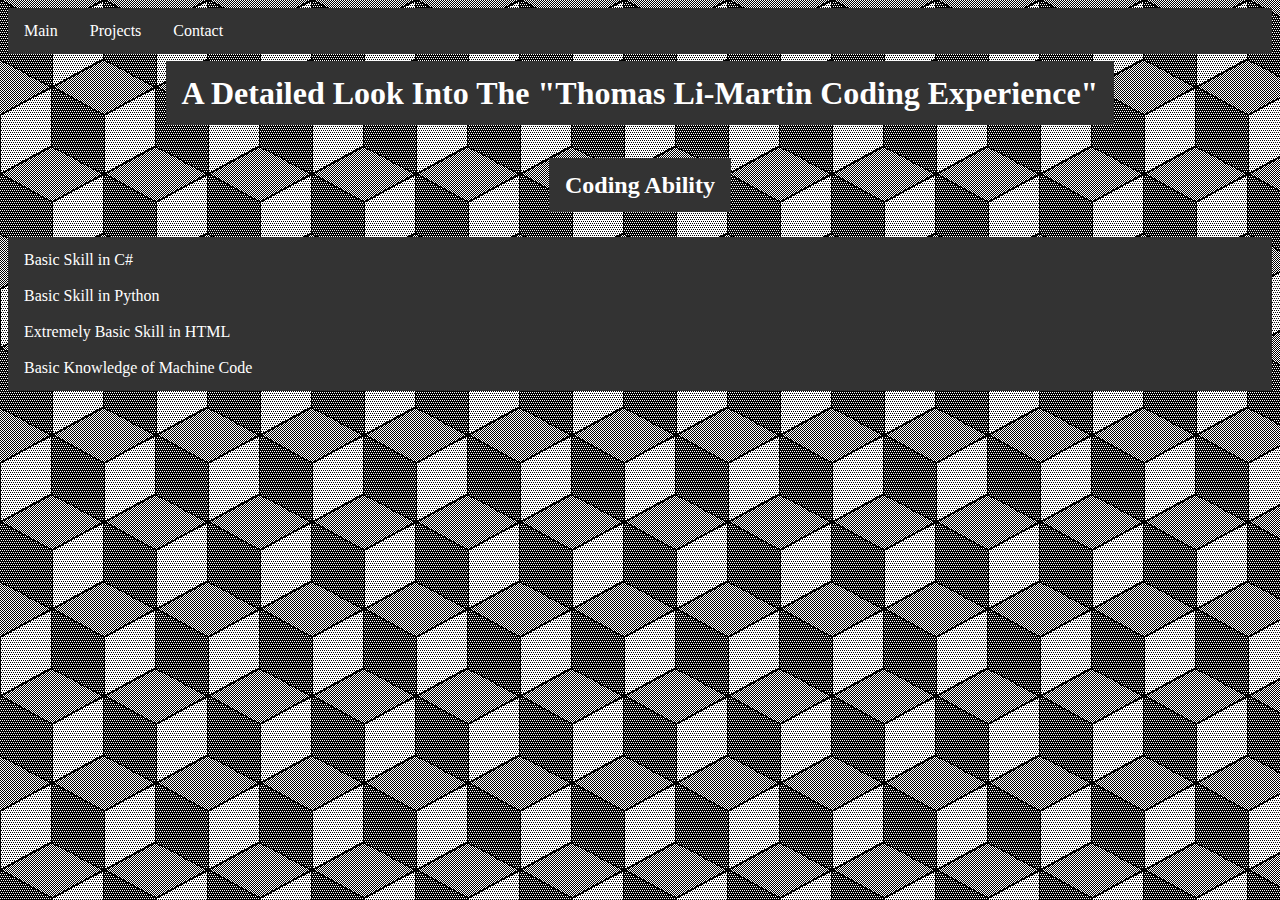
==== index.html @ f2c296d1 "bettererererer list" ====
<head>
    <title>TLM Coding Website</title>
    <link href="style.css" rel="stylesheet" type="text/css"/>
</head>
<body style="background-image: url('tilable cubes (hostile).png')">
    <ul>
        <li float: left><a href="index.html">Main</a></li>
        <li float: left><a href="projects.html">Projects</a></li>
        <li float: left><a href="contact.html">Contact</a></li>
    </ul>
    <h1 style="text-align: center;"> <span style="background-color: #333333; padding: 14px 16px; color: #ffffff;">A Detailed Look Into The "Thomas Li-Martin Coding Experience"</span> </h1>
    <br>
    <h2 style="text-align: center;"> <span style="background-color: #333333; padding: 14px 16px; color: #ffffff;">Coding Ability</span> </h2>
    <br>
    <ul style="padding: 14px 16px; color: #ffffff;">
        <li style="text-align: center;">Basic Skill in C#</li>
        <br><br>
        <li style="text-align: center;">Basic Skill in Python</li>
        <br><br>
        <li style="text-align: center;">Extremely Basic Skill in HTML</li>
        <br><br>
        <li style="text-align: center;">Basic Knowledge of Machine Code</li>
    </ul>
</body>
---- style.css ----
ul {
    list-style-type: none;
    margin: 0;
    padding: 0;
    overflow: hidden;
    background-color: #333333;
  }
  
  li {
    float: left;
  }
  
  li a {
    display: block;
    color: white;
    text-align: center;
    padding: 14px 16px;
    text-decoration: none;
  }
  
  /* Change the link color to #111 (black) on hover */
  li a:hover {
    background-color: #000000;
  }
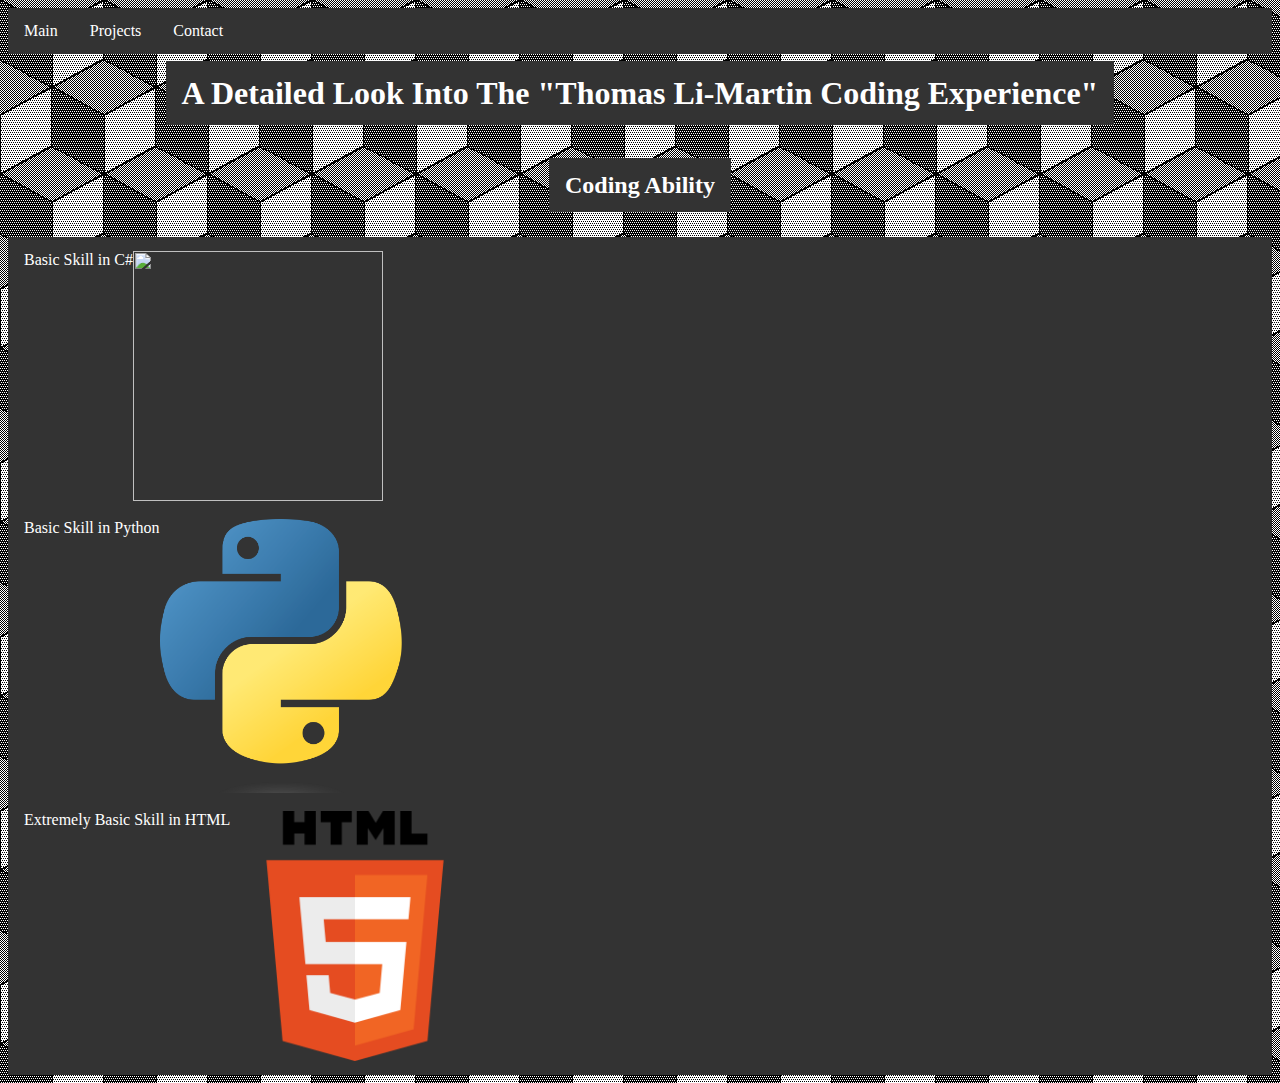
==== commit f242553b: "added images" ====
--- a/index.html
+++ b/index.html
@@ -14,11 +14,12 @@
     <br>
     <ul style="padding: 14px 16px; color: #ffffff;">
         <li style="text-align: center;">Basic Skill in C#</li>
+        <img src="c# logo.png" width="250" />
         <br><br>
         <li style="text-align: center;">Basic Skill in Python</li>
+        <img src="python logo.png" width="250" />
         <br><br>
         <li style="text-align: center;">Extremely Basic Skill in HTML</li>
-        <br><br>
-        <li style="text-align: center;">Basic Knowledge of Machine Code</li>
+        <img src="html logo.png" width="250" />
     </ul>
 </body>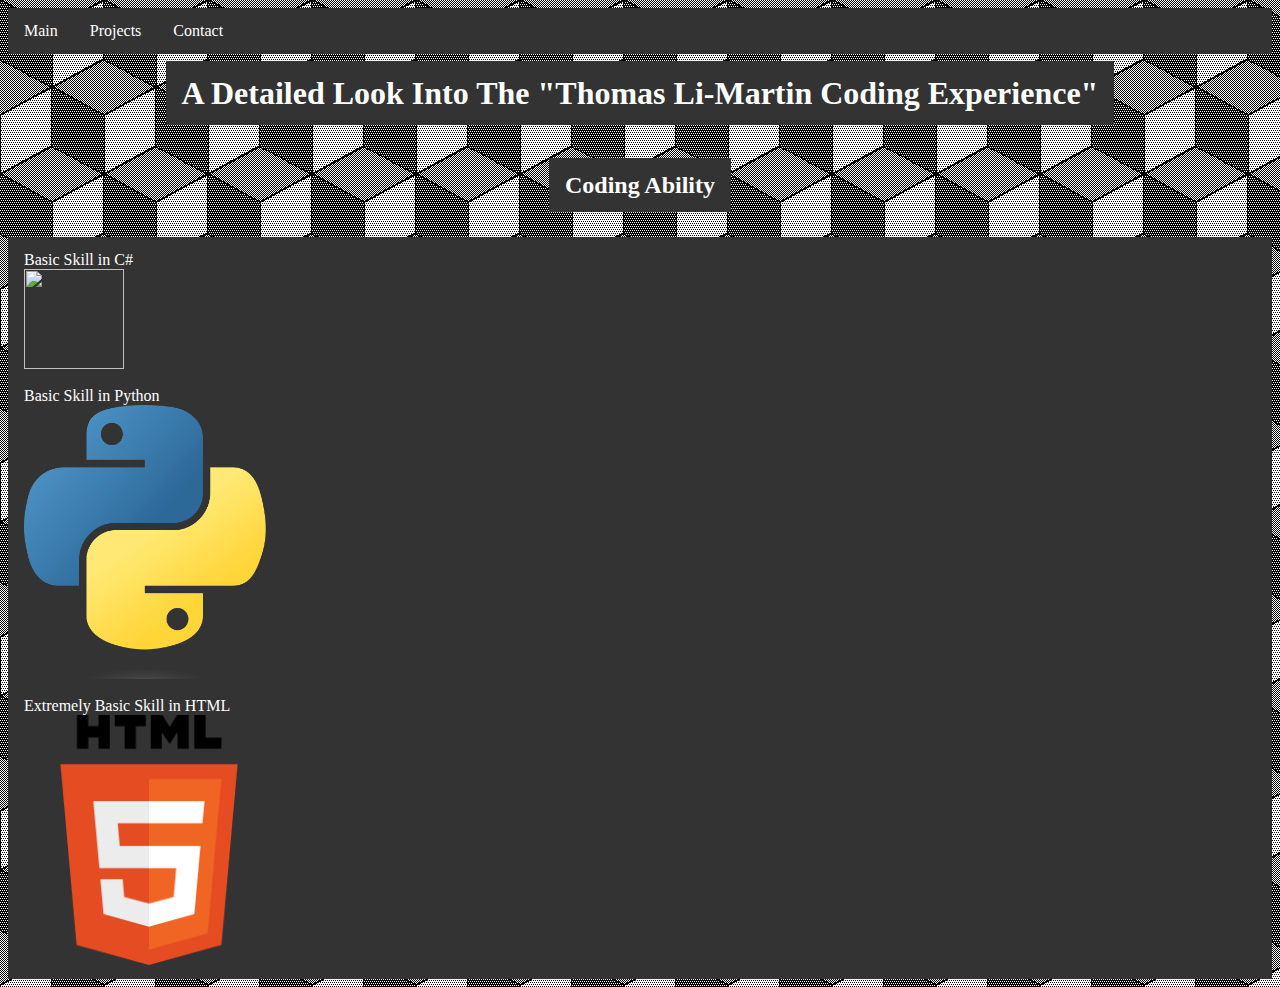
==== commit ab33542a: "fixing images" ====
--- a/index.html
+++ b/index.html
@@ -14,12 +14,15 @@
     <br>
     <ul style="padding: 14px 16px; color: #ffffff;">
         <li style="text-align: center;">Basic Skill in C#</li>
-        <img src="c# logo.png" width="250" />
+        <br>
+        <img src="c# logo.png" width="100" />
         <br><br>
         <li style="text-align: center;">Basic Skill in Python</li>
+        <br>
         <img src="python logo.png" width="250" />
         <br><br>
         <li style="text-align: center;">Extremely Basic Skill in HTML</li>
+        <br>
         <img src="html logo.png" width="250" />
     </ul>
 </body>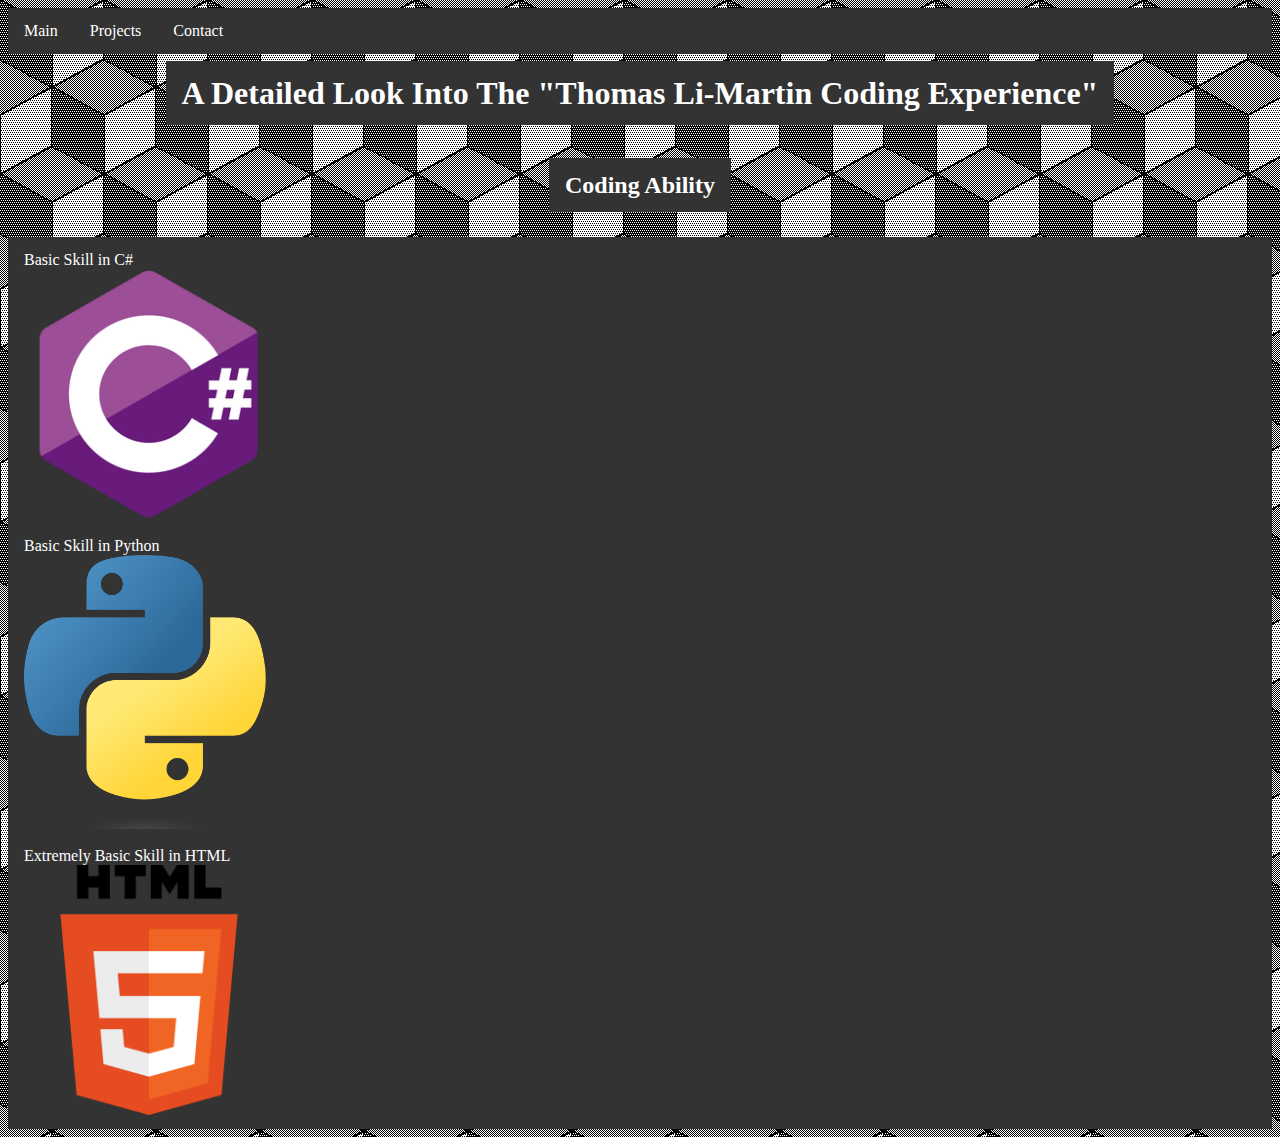
==== commit 6e50ea05: "fixing images 2" ====
--- a/index.html
+++ b/index.html
@@ -15,7 +15,7 @@
     <ul style="padding: 14px 16px; color: #ffffff;">
         <li style="text-align: center;">Basic Skill in C#</li>
         <br>
-        <img src="c# logo.png" width="100" />
+        <img src="c sharp logo.png" width="250" />
         <br><br>
         <li style="text-align: center;">Basic Skill in Python</li>
         <br>
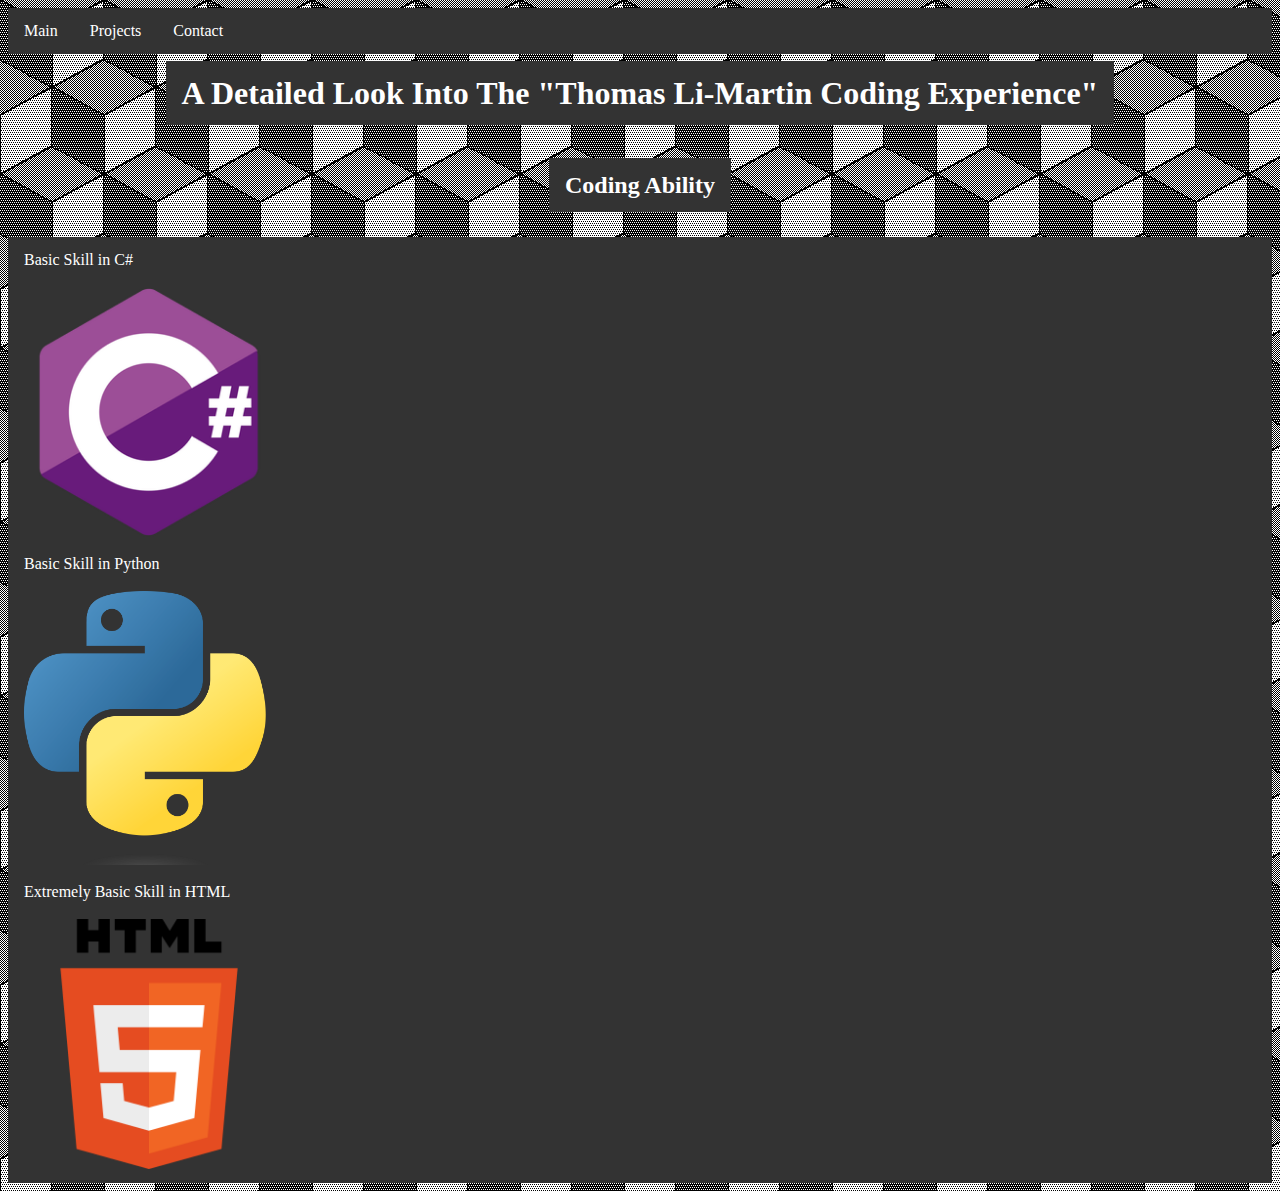
==== commit 572de007: "fixing images 3" ====
--- a/index.html
+++ b/index.html
@@ -14,15 +14,15 @@
     <br>
     <ul style="padding: 14px 16px; color: #ffffff;">
         <li style="text-align: center;">Basic Skill in C#</li>
-        <br>
+        <br><br>
         <img src="c sharp logo.png" width="250" />
         <br><br>
         <li style="text-align: center;">Basic Skill in Python</li>
-        <br>
+        <br><br>
         <img src="python logo.png" width="250" />
         <br><br>
         <li style="text-align: center;">Extremely Basic Skill in HTML</li>
-        <br>
+        <br><br>
         <img src="html logo.png" width="250" />
     </ul>
 </body>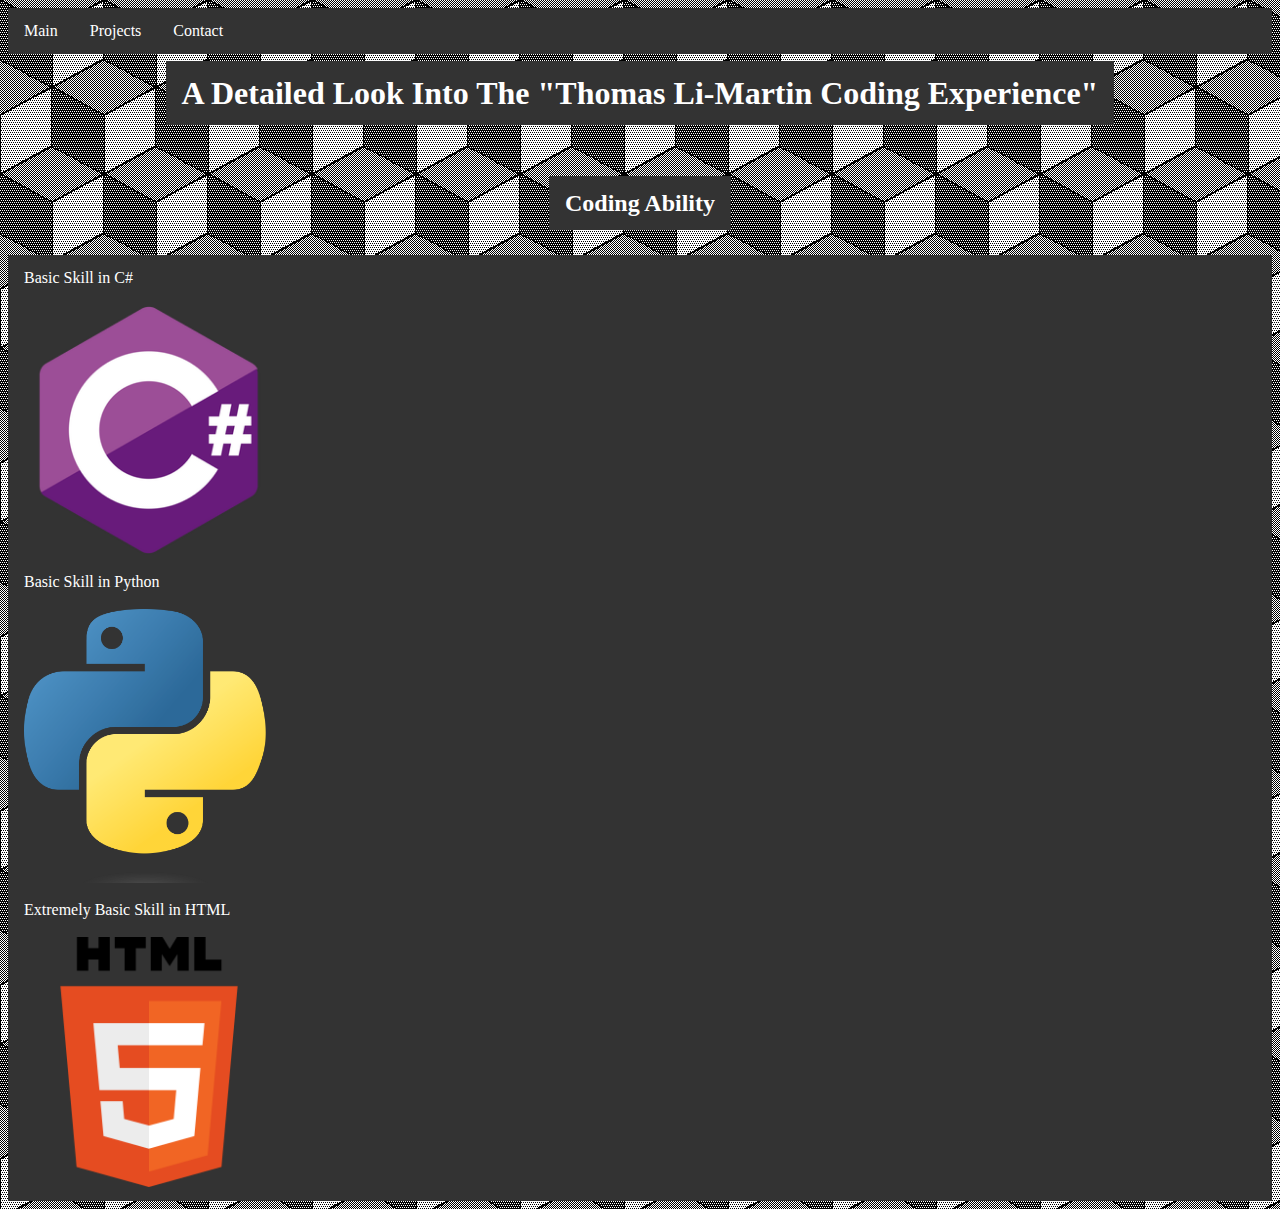
==== commit 9daafe46: "cleaning up" ====
--- a/index.html
+++ b/index.html
@@ -1,5 +1,5 @@
 <head>
-    <title>TLM Coding Website</title>
+    <title>Coding Website - Coding Ability</title>
     <link href="style.css" rel="stylesheet" type="text/css"/>
 </head>
 <body style="background-image: url('tilable cubes (hostile).png')">
@@ -9,7 +9,7 @@
         <li float: left><a href="contact.html">Contact</a></li>
     </ul>
     <h1 style="text-align: center;"> <span style="background-color: #333333; padding: 14px 16px; color: #ffffff;">A Detailed Look Into The "Thomas Li-Martin Coding Experience"</span> </h1>
-    <br>
+    <br><br>
     <h2 style="text-align: center;"> <span style="background-color: #333333; padding: 14px 16px; color: #ffffff;">Coding Ability</span> </h2>
     <br>
     <ul style="padding: 14px 16px; color: #ffffff;">
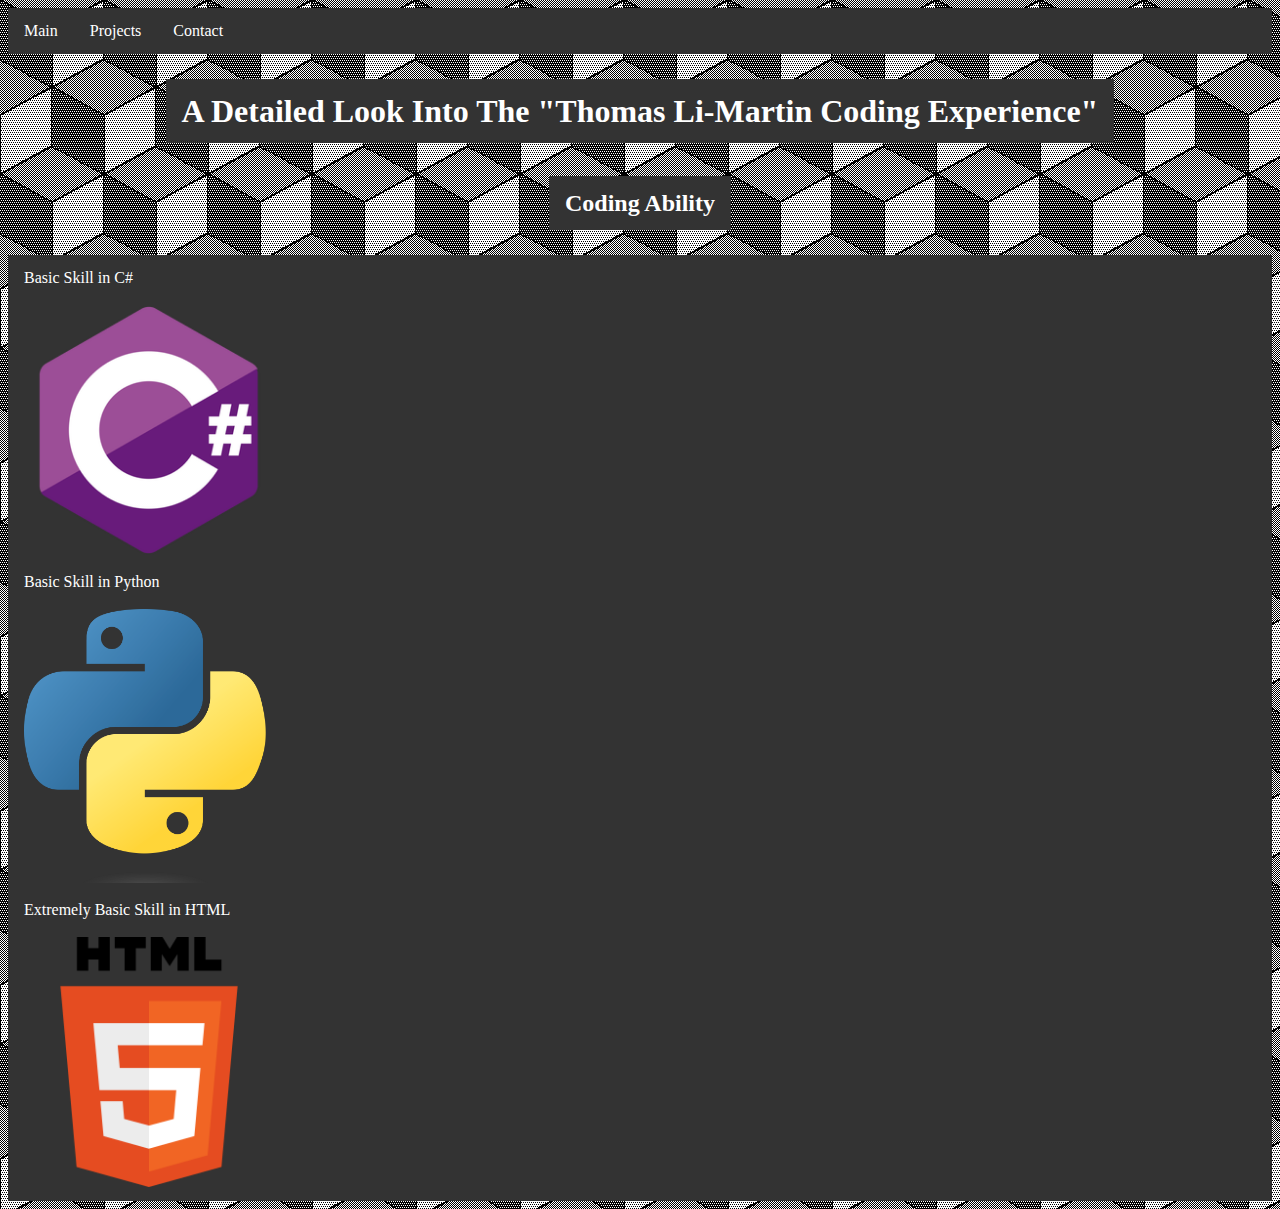
==== commit 89813b04: "fixed spacing of text" ====
--- a/index.html
+++ b/index.html
@@ -8,8 +8,9 @@
         <li float: left><a href="projects.html">Projects</a></li>
         <li float: left><a href="contact.html">Contact</a></li>
     </ul>
+    <br>
     <h1 style="text-align: center;"> <span style="background-color: #333333; padding: 14px 16px; color: #ffffff;">A Detailed Look Into The "Thomas Li-Martin Coding Experience"</span> </h1>
-    <br><br>
+    <br>
     <h2 style="text-align: center;"> <span style="background-color: #333333; padding: 14px 16px; color: #ffffff;">Coding Ability</span> </h2>
     <br>
     <ul style="padding: 14px 16px; color: #ffffff;">
